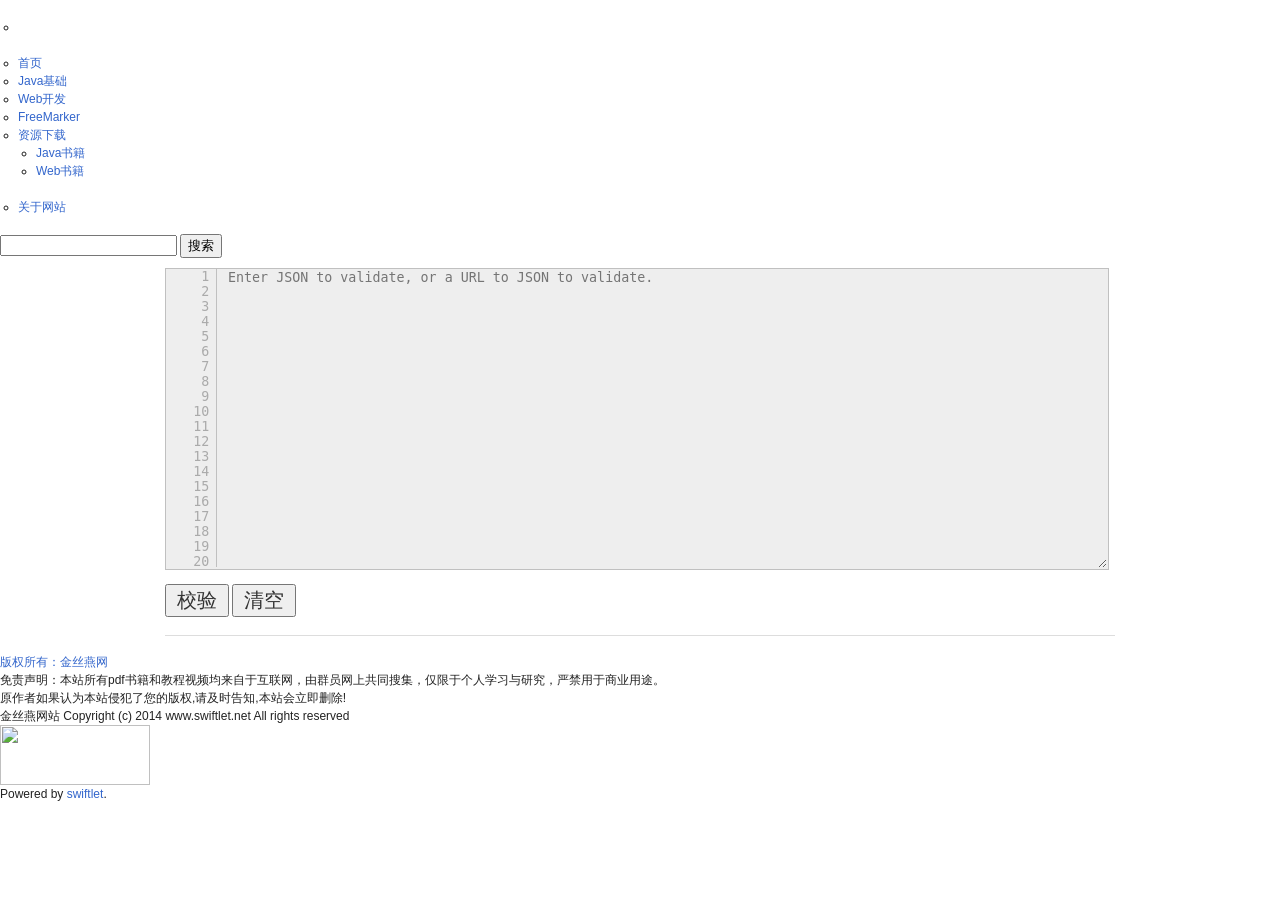
==== wordpress/tools/json/json.html @ 5e9c3570 "初始化WordPress文件" ====
﻿<html xmlns="http://www.w3.org/1999/xhtml"><head>	<meta content="text/html; charset=UTF-8" http-equiv="Content-Type">	 <script>			if (window != top){				 			}</script>   <script src="js/jquery.min.js" type="text/javascript"></script>   <script src="js/jquery-linedtextarea.js" type="text/javascript"></script>   <link href="css/jquery-linedtextarea.css" type="text/css" rel="stylesheet" />   <script type="text/javascript" src="js/jsl.parser.js"></script>   <script type="text/javascript" src="js/jsl.format.js"></script>   <script type="text/javascript" src="js/jsl.interactions.js"></script>   <link rel="stylesheet" href="css/screen.css" type="text/css" media="screen, projection" />   <!--[if IE]><link rel="stylesheet" href="http://www.bejson.com/c/css/blueprint/lib/ie.css" type="text/css" media="screen, projection"><![endif]-->   <link rel="stylesheet" href="css/css-classes.css" type="text/css" media="screen, projection" />   <link rel="stylesheet" href="css/screen2.css" type="text/css" media="screen, projection" />   <script>	function Click()	{ 		window.event.returnValue=false; 	} 	document.oncontextmenu=Click; 	</script> 	<link type="text/css" rel="stylesheet" href="http://swiftlet.net/wp-content/themes/swiftlet/style.css?20150305">	<link type="text/css" href="http://swiftlet.net/wp-content/themes/swiftlet/includes/black.css" rel="stylesheet">	<script src="//hm.baidu.com/hm.js?81515e5f361b45faf4b83570f8e95ff8"></script><script src="http://swiftlet.net/wp-content/themes/swiftlet/js/jquery.min.js" type="text/javascript"></script>	<script type="text/javascript">window.jQuery || document.write('&lt;script type="text/javascript" src="http://swiftlet.net/wp-content/themes/swiftlet/js/jquery.js"&gt;\x3C/script&gt;')</script>	<script src="http://swiftlet.net/wp-content/themes/swiftlet/js/jquery_cmhello.js" type="text/javascript"></script>	<script src="http://swiftlet.net/wp-content/themes/swiftlet/js/jquery.cycle.all.min.js" type="text/javascript"></script>	<script type="text/javascript">HcmsLazyload("http://swiftlet.net/wp-content/themes/swiftlet/images/space.gif");</script> 	<!--[if IE 6]>	<link href="http://swiftlet.net/wp-content/themes/swiftlet/ie6.css" rel="stylesheet" type="text/css" />	<script src="http://letskillie6.googlecode.com/svn/trunk/letskillie6.zh_CN.pack.js"></script>	<script src="http://swiftlet.net/wp-content/themes/swiftlet/js/PNG.js"></script>	<script>DD_belatedPNG.fix('.png_bg');</script>	<![endif]-->	<title>金丝燕网 - 研究java知识,分享java资料。</title>	<meta content="java" name="keywords">	<meta content="金丝燕网，致力于提供优质Java内容。" name="description">	<link type="image/x-icon" rel="icon" href="http://www.swiftlet.net/swiftlet64.ico" id="favicon">	<link href="http://swiftlet.net/xmlrpc.php" rel="pingback">	<link media="all" type="text/css" href="http://swiftlet.net/wp-content/plugins/crayon-syntax-highlighter/css/min/crayon.min.css?ver=2.6.8" id="crayon-css" rel="stylesheet"><link media="all" type="text/css" href="http://swiftlet.net/wp-content/plugins/crayon-syntax-highlighter/themes/classic/classic.css?ver=2.6.8" id="crayon-theme-classic-css" rel="stylesheet"><link media="all" type="text/css" href="http://swiftlet.net/wp-content/plugins/crayon-syntax-highlighter/fonts/monaco.css?ver=2.6.8" id="crayon-font-monaco-css" rel="stylesheet"><script src="http://swiftlet.net/wp-includes/js/jquery/jquery.js?ver=1.11.1" type="text/javascript"></script><script src="http://swiftlet.net/wp-includes/js/jquery/jquery-migrate.min.js?ver=1.2.1" type="text/javascript"></script><script type="text/javascript">/* &lt;![CDATA[ */var CrayonSyntaxSettings = {"version":"2.6.8","is_admin":"0","ajaxurl":"http:\/\/swiftlet.net\/wp-admin\/admin-ajax.php","prefix":"crayon-","setting":"crayon-setting","selected":"crayon-setting-selected","changed":"crayon-setting-changed","special":"crayon-setting-special","orig_value":"data-orig-value","debug":""};var CrayonSyntaxStrings = {"copy":"\u4f7f\u7528 %s \u590d\u5236\uff0c\u4f7f\u7528 %s \u7c98\u8d34\u3002","minimize":"\u70b9\u51fb\u5c55\u5f00\u4ee3\u7801"};/* ]]&gt; */</script><script src="http://swiftlet.net/wp-content/plugins/crayon-syntax-highlighter/js/min/crayon.min.js?ver=2.6.8" type="text/javascript"></script><link href="http://swiftlet.net/xmlrpc.php?rsd" title="RSD" type="application/rsd+xml" rel="EditURI"><link href="http://swiftlet.net/wp-includes/wlwmanifest.xml" type="application/wlwmanifest+xml" rel="wlwmanifest"> <!-- START of style generated by wp-thumbnails 3.2.1 ，powered by niaolei.org.cn --><link media="screen" type="text/css" href="http://swiftlet.net/wp-content/plugins/wp-thumbnails/style.css" rel="stylesheet"><!-- END of style generated by wp-thumbnails 3.2.1 ，powered by niaolei.org.cn -->	<style type="text/css">.recentcomments a{display:inline !important;padding:0 !important;margin:0 !important;}</style>	<script>	var _hmt = _hmt || [];	(function() {	  var hm = document.createElement("script");	  hm.src = "//hm.baidu.com/hm.js?81515e5f361b45faf4b83570f8e95ff8";	  var s = document.getElementsByTagName("script")[0]; 	  s.parentNode.insertBefore(hm, s);	})();	</script></head><body class="home blog"><div id="zhu_beijin"><div id="ssmay">           <ul id="navleft">        </ul>        <div class="m-r-8" id="navright">            <ul>			    <li></li>             </ul>        </div>		</div><div class="png_bg" id="header">	<div id="search_bg">	              <div class="topnav"><!-- 菜单 -->                      <ul class="menu" id="nav"><li class="menu-item menu-item-type-custom menu-item-object-custom menu-item-634" id="menu-item-634"><a href="http://www.swiftlet.net/">首页</a></li><li class="menu-item menu-item-type-taxonomy menu-item-object-category menu-item-626" id="menu-item-626"><a href="http://swiftlet.net/archives/category/java-basic">Java基础</a></li><li class="menu-item menu-item-type-taxonomy menu-item-object-category menu-item-644" id="menu-item-644"><a href="http://swiftlet.net/archives/category/web-develop">Web开发</a></li><li class="menu-item menu-item-type-taxonomy menu-item-object-category menu-item-878" id="menu-item-878"><a href="http://swiftlet.net/archives/category/freemarker">FreeMarker</a></li><li class="menu-item menu-item-type-taxonomy menu-item-object-category menu-item-has-children menu-item-697" id="menu-item-697"><a href="http://swiftlet.net/archives/category/resource-download">资源下载</a><ul class="sub-menu">	<li class="menu-item menu-item-type-taxonomy menu-item-object-category menu-item-698" id="menu-item-698"><a href="http://swiftlet.net/archives/category/resource-download/book-java">Java书籍</a></li>	<li class="menu-item menu-item-type-taxonomy menu-item-object-category menu-item-699" id="menu-item-699"><a href="http://swiftlet.net/archives/category/resource-download/book-web">Web书籍</a></li></ul></li><li class="menu-item menu-item-type-post_type menu-item-object-page menu-item-804" id="menu-item-804"><a href="http://swiftlet.net/about">关于网站</a></li></ul>								                                 <div id="search">	<form action="http://swiftlet.net" id="searchform" method="get">	<input type="text" value="" onblur="if(this.value==''){this.value='搜索...'};" onfocus="if(this.value=='搜索文章...'){this.value=''};" name="s" id="s">	<input type="submit" value="搜索" name="Submit" id="s2">		</form></div><div class="clear"></div>				  </div>	      <div class="clearfix"></div>   </div></div>	<div class="clearfix" id="wrapper"> 		 <div style="width:950px;margin:0 auto;postition:absolute;margin-top:10px;">    <div class="container">     <div>     </div>     <form id="JSONValidate" method="post" action="." name="JSONValidate">      <input type="hidden" id="reformat" value="1" />      <input type="hidden" id="/compress" value="0" />      <div>       <textarea id="json_input" name="json_input" class="json_input" rows="30" cols="100" spellcheck="false" placeholder="Enter JSON to validate, or a URL to JSON to validate."></textarea>      </div>      <div class="validateButtons clear">       <div class="left">        <div style="float:left">         <input name="validate" id="validate" style="margin-top:4px" type="button" value="校验" onclick="javascript: pageTracker._trackPageview('/validate');" />         <input value="清空" type="button" style="font-size: 1.65em;color: #333;padding-left: 0.5em;padding-right: 0.5em;margin-top:4px;" onclick="javascript: json_input.value=''" />       </div>        <div style="width:900px;text-align:center;">         <div class="right">         </div>        </div>       </div>      </div>     </form>     <div id="results_header" class="hide">      <h3> Results <img title="Loading..." class="reset" alt="Loading" src="images/loadspinner.gif" id="loadSpinner" name="loadSpinner" /> </h3>     </div>     <pre id="results"></pre>    </div>    <div style="clear:both"></div>    <hr />    <div style="clear:both"></div>   </div> </div><div class="clearfix" id="footer">    <div class="con_box ">               <div class="footer_bug">						 <a>版权所有：金丝燕网</a>           </div>    </div>    <div class="copyright"> 		<p>		免责声明：本站所有pdf书籍和教程视频均来自于互联网，由群员网上共同搜集，仅限于个人学习与研究，严禁用于商业用途。<br>		原作者如果认为本站侵犯了您的版权,请及时告知,本站会立即删除!		</p>        <p>		               金丝燕网站			Copyright (c) 2014  www.swiftlet.net  All rights reserved         </p>   </div>   <div class="footer_right">    <a href="http://www.swiftlet.net/" target="_blank"><img width="150" height="60" src="http://www.swiftlet.net/wp-content/themes/swiftlet/images/logo.png" atl="金丝燕网" original="/wp-content/themes/swiftlet/images/logo.png" style="display: inline;"></a>	<p>Powered by <a target="_blank" href="http://www.swiftlet.net">swiftlet</a>.</p>	</div></div></div>	</div></body</html>
---- wordpress/tools/json/css/screen.css ----
﻿html,body,div,span,object,iframe,h1,h2,h3,h4,h5,h6,p,blockquote,pre,a,abbr,acronym,address,code,del,dfn,em,img,q,dl,dt,dd,ol,ul,li,fieldset,form,label,legend,table,caption,tbody,tfoot,thead,tr,th,td {
border:0;
font-weight:inherit;
font-style:inherit;
font-size:100%;
font-family:inherit;
vertical-align:baseline;
margin:0;
padding:0;
}

body {
line-height:1.5;
background:#fff;
font-size:75%;
color:#222;
font-family:"Helvetica Neue", "Lucida Grande", Helvetica, Arial, Verdana, sans-serif;
margin:1.5em 0;
}

table {
border-collapse:separate;
border-spacing:0;
margin-bottom:1.4em;
}

caption,th,td {
text-align:left;
font-weight:400;
}

blockquote:before,blockquote:after,q:before,q:after {
content:"";
}

blockquote,q {
quotes:;
}

a img {
border:none;
}

h1,h2,h3,h4,h5,h6 {
color:#111;
font-family:"Helvetica Neue", Helvetica, Arial, sans-serif;
font-weight:400;
}

h1 {
font-size:3em;
line-height:1;
margin-bottom:.5em;
}

h2 {
font-size:2em;
margin-bottom:.75em;
}

h3 {
font-size:1.5em;
line-height:1;
margin-bottom:1em;
}

h4 {
font-size:1.2em;
line-height:1.25;
margin-bottom:1.25em;
}

h5 {
font-size:1em;
font-weight:700;
margin-bottom:1.5em;
}

h6 {
font-size:1em;
font-weight:700;
}

p.last {
margin-bottom:0;
}

p img {
float:left;
margin:1.5em 1.5em 1.5em 0;
padding:0;
}

p img.top {
margin-top:0;
}

ul,ol {
margin:0 1.5em 1.5em;
}

ul {
list-style-type:circle;
}

ol {
list-style-type:decimal;
}

dd {
margin-left:1.5em;
}

abbr,acronym {
border-bottom:1px dotted #666;
}

address {
margin-top:1.5em;
font-style:italic;
}

a:focus,a:hover {
color:#000;
}

a {
color:#009;
text-decoration:underline;
}

blockquote {
color:#666;
font-style:italic;
margin:1.5em;
}

em,dfn {
font-style:italic;
background:#ffc;
}

pre,code {
white-space:pre;
margin:1.5em 0;
}

pre,code,tt {
font:1em 'andale mono', monotype, 'lucida console', monospace;
line-height:1.5;
}

tt {
display:block;
line-height:1.5;
margin:1.5em 0;
}

th {
border-bottom:2px solid #ccc;
font-weight:700;
}

td {
border-bottom:1px solid #ddd;
}

th,td {
padding:4px 10px 4px 0;
}

tfoot {
font-style:italic;
}

caption {
background:#ffc;
}

table .last {
padding-right:0;
}

.small {
font-size:.8em;
margin-bottom:1.875em;
line-height:1.875em;
}

.large {
font-size:1.2em;
line-height:2.5em;
margin-bottom:1.25em;
}

.hide {
display:none;
}

.highlight {
background:#ff0;
}

.added {
color:#060;
}

.removed {
color:#900;
}

.top {
margin-top:0;
padding-top:0;
}

.bottom {
margin-bottom:0;
padding-bottom:0;
}

.container {
width:950px;
margin:0 auto;
}

.column {
float:left;
margin-right:10px;
}

.last {
margin-right:0;
}

.span-1 {
width:30px;
}

.span-2 {
width:70px;
}

.span-3 {
width:110px;
}

.span-4 {
width:150px;
}

.span-5 {
width:190px;
}

.span-6 {
width:230px;
}

.span-7 {
width:270px;
}

.span-8 {
width:310px;
}

.span-9 {
width:350px;
}

.span-10 {
width:390px;
}

.span-11 {
width:430px;
}

.span-12 {
width:470px;
}

.span-13 {
width:510px;
}

.span-14 {
width:550px;
}

.span-15 {
width:590px;
}

.span-16 {
width:630px;
}

.span-17 {
width:670px;
}

.span-18 {
width:710px;
}

.span-19 {
width:750px;
}

.span-20 {
width:790px;
}

.span-21 {
width:830px;
}

.span-22 {
width:870px;
}

.span-23 {
width:910px;
}

.span-24 {
width:950px;
margin:0;
}

.append-1 {
padding-right:40px;
}

.append-2 {
padding-right:80px;
}

.append-3 {
padding-right:120px;
}

.append-4 {
padding-right:160px;
}

.append-5 {
padding-right:200px;
}

.append-6 {
padding-right:240px;
}

.append-7 {
padding-right:280px;
}

.append-8 {
padding-right:320px;
}

.append-9 {
padding-right:360px;
}

.append-10 {
padding-right:400px;
}

.append-11 {
padding-right:440px;
}

.append-12 {
padding-right:480px;
}

.append-13 {
padding-right:520px;
}

.append-14 {
padding-right:560px;
}

.append-15 {
padding-right:600px;
}

.append-16 {
padding-right:640px;
}

.append-17 {
padding-right:680px;
}

.append-18 {
padding-right:720px;
}

.append-19 {
padding-right:760px;
}

.append-20 {
padding-right:800px;
}

.append-21 {
padding-right:840px;
}

.append-22 {
padding-right:880px;
}

.append-23 {
padding-right:920px;
}

.prepend-1 {
padding-left:40px;
}

.prepend-2 {
padding-left:80px;
}

.prepend-3 {
padding-left:120px;
}

.prepend-4 {
padding-left:160px;
}

.prepend-5 {
padding-left:200px;
}

.prepend-6 {
padding-left:240px;
}

.prepend-7 {
padding-left:280px;
}

.prepend-8 {
padding-left:320px;
}

.prepend-9 {
padding-left:360px;
}

.prepend-10 {
padding-left:400px;
}

.prepend-11 {
padding-left:440px;
}

.prepend-12 {
padding-left:480px;
}

.prepend-13 {
padding-left:520px;
}

.prepend-14 {
padding-left:560px;
}

.prepend-15 {
padding-left:600px;
}

.prepend-16 {
padding-left:640px;
}

.prepend-17 {
padding-left:680px;
}

.prepend-18 {
padding-left:720px;
}

.prepend-19 {
padding-left:760px;
}

.prepend-20 {
padding-left:800px;
}

.prepend-21 {
padding-left:840px;
}

.prepend-22 {
padding-left:880px;
}

.prepend-23 {
padding-left:920px;
}

.border {
padding-right:4px;
margin-right:5px;
border-right:1px solid #eee;
}

.colborder {
padding-right:24px;
margin-right:25px;
border-right:1px solid #eee;
}

.pull-1 {
margin-left:-40px;
}

.pull-2 {
margin-left:-80px;
}

.pull-3 {
margin-left:-120px;
}

.pull-4 {
margin-left:-160px;
}

.push-0 {
margin:0 0 0 18px;
}

.push-1 {
margin:0 -40px 0 18px;
}

.push-2 {
margin:0 -80px 0 18px;
}

.push-3 {
margin:0 -120px 0 18px;
}

.push-4 {
margin:0 -160px 0 18px;
}

.push-0,.push-1,.push-2,.push-3,.push-4 {
float:right;
}

.box {
margin-bottom:1.5em;
background:#eee;
padding:1.5em;
}

hr {
background:#ddd;
color:#ddd;
clear:both;
float:none;
width:100%;
height:.1em;
border:none;
margin:0 0 1.4em;
}

hr.space {
background:#fff;
color:#fff;
}

.clear {
display:block;
}

.clear:after,.container:after {
content:".";
display:block;
height:0;
clear:both;
visibility:hidden;
}

* html .clear {
height:1%;
}

fieldset {
border:1px solid #ccc;
margin:0 0 1.5em;
padding:1.4em;
}

legend {
font-weight:700;
font-size:1.2em;
}

input.text,input.title {
width:300px;
border:1px solid #bbb;
background:#f6f6f6;
margin:.5em .5em .5em 0;
padding:5px;
}

input.title {
font-size:1.5em;
}

textarea {
width:400px;
height:250px;
border:1px solid #bbb;
background:#eee;
margin:.5em .5em .5em 0;
padding:5px;
}

select {
border:1px solid #ccc;
background:#f6f6f6;
width:200px;
}

.error,.notice,.success {
margin-bottom:1em;
border:2px solid #ddd;
padding:.8em;
}

.error {
background:#FBE3E4;
color:#D12F19;
border-color:#FBC2C4;
}

.notice {
background:#FFF6BF;
color:#817134;
border-color:#FFD324;
}

.success {
background:#E6EFC2;
color:#529214;
border-color:#C6D880;
}

.error a {
color:#D12F19;
}

.notice a {
color:#817134;
}

.success a {
color:#529214;
}


dl dt,strong,dfn,label {
font-weight:700;
}

del,.quiet {
color:#666;
}

input.text:focus,input.title:focus,textarea:focus,select:focus {
background:#fff;
border:1px solid #999;
}
---- wordpress/tools/json/css/css-classes.css ----
﻿/* -------------------------------------------------------------- 

   css-classes.css
   * Classes for CSS development
   
   See the Readme file in this directory
   for further instructions.
   
-------------------------------------------------------------- */

.left   { float:left; }
.right  { float:right; }

.hide   { display:none; }

.reset-margin   { margin:0; } 
.reset-padding  { padding:0; } 
.reset          { margin:0; padding:0; } 

.align-justify  { text-align:justify; } 
.align-left     { text-align:left; } 
.align-center   { text-align:center; } 
.align-right    { text-align:right; }
---- wordpress/tools/json/css/screen2.css ----
﻿
h1.compress {
	letter-spacing: -0.1em;
}

.json_input {
	width: 100%;
	height: 300px;
	margin: 0;
	background-color: #EEEEEE;
	border: 1px solid #EEEEEE;
	padding: 0 !important;
}

.json_input:focus {
	border-color: transparent;
	outline: none;
	background-color: #EEEEEE;
}

.unimportant {
	color: #999;
	font-size: .9em;
	font-weight: 	normal;
}

.invisible {
        /*
                This ugly opacity stuff has to be
                here so that fadeTo works properly
        */
        filter:alpha(opacity=0);
        -moz-opacity:.0;
        opacity:.0;
} 

.verifyButtons { margin: .5em 0 1.5em 0; line-height: 1.75em; }

#labLink img {
        vertical-align: middle;
        margin-bottom: 1em;
} 

.bold {
	font-weight: bold;
}

.center {
	text-align: center;
}

.big {
	font-size: 2.5em;
}

.bigBorder {
	border-width: 2px !important;
}

a:hover { cursor: pointer; }


/* Overriding of wacky blueprint CSS attributes */

a {
	text-decoration: none;
	color: #36C;
}

em {
	background-color: transparent !important;
}

input.text, input.title {
	width: auto;
}

#faq {
	border: 2px solid #CCC;
	padding: 1em;
	height: 20em;
	overflow: auto;
	margin-top: 1em;
}
#faqAccordion div {
	margin-left: 2em;
}

#faqAccordion dd {
	margin-bottom: 1em;
}

#reformat, #validate, #compress {
	font-size: 1.65em;
	color: #333;
	padding-left: .5em;
	padding-right: .5em;
}

.greenBorder {
	border: 1px solid green !important;
}

.redBorder {
	border: 1px solid red !important;
}

#results_header {
	padding-top: 1em;
}

.sayHello {
	width: 85%;
	text-align: center;
	color: #009900;
	background-color: white;
	font-weight: bold;
}

.kindling {
	width: 85%;
	text-align: center;
	color: #999;
	background-color: white;
	font-weight: bold;
	line-height: 1.4;
}

.kindling a {
	color: #999;
}

.kindling a:hover {
	color: #36C;
	
}

.linedwrap {
	margin-bottom: 10px;
	background-color: #EEEEEE;
	padding: 0;
}


.linedwrap .codelines {
	padding: 0;
}

.light {
    color: #AAA;
}
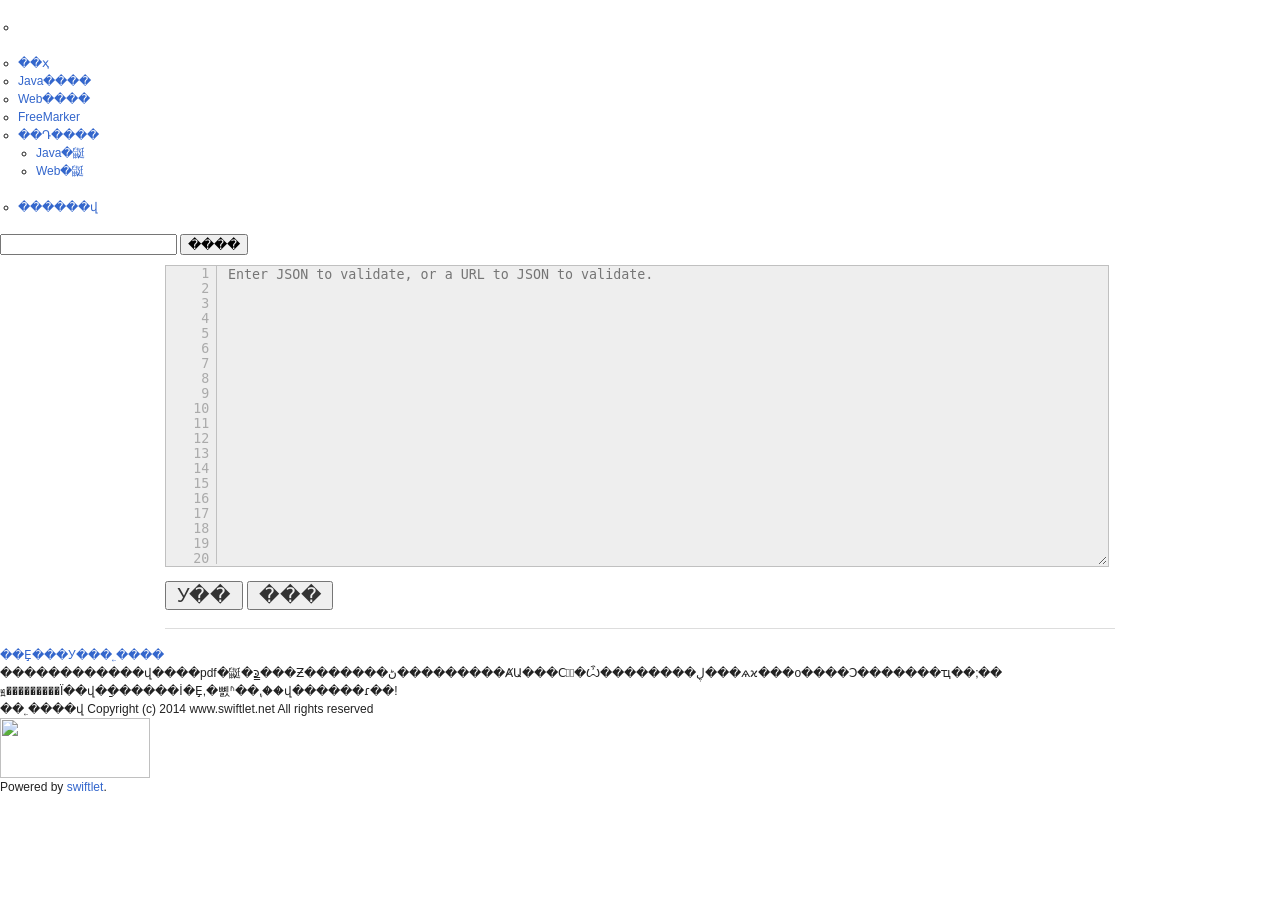
==== commit 0f99cdac: "闭合标签" ====
--- a/wordpress/tools/json/json.html
+++ b/wordpress/tools/json/json.html
@@ -1,4 +1,4 @@
-﻿<html xmlns="http://www.w3.org/1999/xhtml">+<html xmlns="http://www.w3.org/1999/xhtml"> <head> 	<meta content="text/html; charset=UTF-8" http-equiv="Content-Type"> 	 <script>@@ -37,9 +37,9 @@
 	<script src="http://swiftlet.net/wp-content/themes/swiftlet/js/PNG.js"></script> 	<script>DD_belatedPNG.fix('.png_bg');</script> 	<![endif]-->-	<title>金丝燕网 - 研究java知识,分享java资料。</title>+	<title>��˿���� - �о�java֪ʶ,����java���ϡ�</title> 	<meta content="java" name="keywords">-	<meta content="金丝燕网，致力于提供优质Java内容。" name="description">+	<meta content="��˿�������������ṩ����Java���ݡ�" name="description"> 	<link type="image/x-icon" rel="icon" href="http://www.swiftlet.net/swiftlet64.ico" id="favicon"> 	<link href="http://swiftlet.net/xmlrpc.php" rel="pingback"> 	<link media="all" type="text/css" href="http://swiftlet.net/wp-content/plugins/crayon-syntax-highlighter/css/min/crayon.min.css?ver=2.6.8" id="crayon-css" rel="stylesheet">@@ -56,9 +56,9 @@
 <script src="http://swiftlet.net/wp-content/plugins/crayon-syntax-highlighter/js/min/crayon.min.js?ver=2.6.8" type="text/javascript"></script> <link href="http://swiftlet.net/xmlrpc.php?rsd" title="RSD" type="application/rsd+xml" rel="EditURI"> <link href="http://swiftlet.net/wp-includes/wlwmanifest.xml" type="application/wlwmanifest+xml" rel="wlwmanifest"> -<!-- START of style generated by wp-thumbnails 3.2.1 ，powered by niaolei.org.cn -->+<!-- START of style generated by wp-thumbnails 3.2.1 ��powered by niaolei.org.cn --> <link media="screen" type="text/css" href="http://swiftlet.net/wp-content/plugins/wp-thumbnails/style.css" rel="stylesheet">-<!-- END of style generated by wp-thumbnails 3.2.1 ，powered by niaolei.org.cn -->+<!-- END of style generated by wp-thumbnails 3.2.1 ��powered by niaolei.org.cn --> 	<style type="text/css">.recentcomments a{display:inline !important;padding:0 !important;margin:0 !important;}</style> 	<script> 	var _hmt = _hmt || [];@@ -84,23 +84,23 @@
 </div> <div class="png_bg" id="header"> 	<div id="search_bg">-	              <div class="topnav"><!-- 菜单 -->-                      <ul class="menu" id="nav"><li class="menu-item menu-item-type-custom menu-item-object-custom menu-item-634" id="menu-item-634"><a href="http://www.swiftlet.net/">首页</a></li>-<li class="menu-item menu-item-type-taxonomy menu-item-object-category menu-item-626" id="menu-item-626"><a href="http://swiftlet.net/archives/category/java-basic">Java基础</a></li>-<li class="menu-item menu-item-type-taxonomy menu-item-object-category menu-item-644" id="menu-item-644"><a href="http://swiftlet.net/archives/category/web-develop">Web开发</a></li>+	              <div class="topnav"><!-- �˵� -->+                      <ul class="menu" id="nav"><li class="menu-item menu-item-type-custom menu-item-object-custom menu-item-634" id="menu-item-634"><a href="http://www.swiftlet.net/">��ҳ</a></li>+<li class="menu-item menu-item-type-taxonomy menu-item-object-category menu-item-626" id="menu-item-626"><a href="http://swiftlet.net/archives/category/java-basic">Java����</a></li>+<li class="menu-item menu-item-type-taxonomy menu-item-object-category menu-item-644" id="menu-item-644"><a href="http://swiftlet.net/archives/category/web-develop">Web����</a></li> <li class="menu-item menu-item-type-taxonomy menu-item-object-category menu-item-878" id="menu-item-878"><a href="http://swiftlet.net/archives/category/freemarker">FreeMarker</a></li>-<li class="menu-item menu-item-type-taxonomy menu-item-object-category menu-item-has-children menu-item-697" id="menu-item-697"><a href="http://swiftlet.net/archives/category/resource-download">资源下载</a>+<li class="menu-item menu-item-type-taxonomy menu-item-object-category menu-item-has-children menu-item-697" id="menu-item-697"><a href="http://swiftlet.net/archives/category/resource-download">��Դ����</a> <ul class="sub-menu">-	<li class="menu-item menu-item-type-taxonomy menu-item-object-category menu-item-698" id="menu-item-698"><a href="http://swiftlet.net/archives/category/resource-download/book-java">Java书籍</a></li>-	<li class="menu-item menu-item-type-taxonomy menu-item-object-category menu-item-699" id="menu-item-699"><a href="http://swiftlet.net/archives/category/resource-download/book-web">Web书籍</a></li>+	<li class="menu-item menu-item-type-taxonomy menu-item-object-category menu-item-698" id="menu-item-698"><a href="http://swiftlet.net/archives/category/resource-download/book-java">Java�鼮</a></li>+	<li class="menu-item menu-item-type-taxonomy menu-item-object-category menu-item-699" id="menu-item-699"><a href="http://swiftlet.net/archives/category/resource-download/book-web">Web�鼮</a></li> </ul> </li>-<li class="menu-item menu-item-type-post_type menu-item-object-page menu-item-804" id="menu-item-804"><a href="http://swiftlet.net/about">关于网站</a></li>+<li class="menu-item menu-item-type-post_type menu-item-object-page menu-item-804" id="menu-item-804"><a href="http://swiftlet.net/about">������վ</a></li> </ul>								                                  <div id="search"> 	<form action="http://swiftlet.net" id="searchform" method="get">-	<input type="text" value="" onblur="if(this.value==''){this.value='搜索...'};" onfocus="if(this.value=='搜索文章...'){this.value=''};" name="s" id="s">-	<input type="submit" value="搜索" name="Submit" id="s2">	+	<input type="text" value="" onblur="if(this.value==''){this.value='����...'};" onfocus="if(this.value=='��������...'){this.value=''};" name="s" id="s">+	<input type="submit" value="����" name="Submit" id="s2">	 	</form> </div> <div class="clear"></div>@@ -122,8 +122,8 @@
      <div class="validateButtons clear">        <div class="left">         <div style="float:left"> -        <input name="validate" id="validate" style="margin-top:4px" type="button" value="校验" onclick="javascript: pageTracker._trackPageview('/validate');" /> -        <input value="清空" type="button" style="font-size: 1.65em;color: #333;padding-left: 0.5em;padding-right: 0.5em;margin-top:4px;" onclick="javascript: json_input.value=''" />+        <input name="validate" id="validate" style="margin-top:4px" type="button" value="У��" onclick="javascript: pageTracker._trackPageview('/validate');" /> +        <input value="���" type="button" style="font-size: 1.65em;color: #333;padding-left: 0.5em;padding-right: 0.5em;margin-top:4px;" onclick="javascript: json_input.value=''" />        </div>         <div style="width:900px;text-align:center;">          <div class="right"> @@ -147,26 +147,26 @@
     <div class="con_box ">                <div class="footer_bug"> 			-			 <a>版权所有：金丝燕网</a> +			 <a>��Ȩ���У���˿����</a>            </div>     </div>     <div class="copyright">  		<p>-		免责声明：本站所有pdf书籍和教程视频均来自于互联网，由群员网上共同搜集，仅限于个人学习与研究，严禁用于商业用途。<br>-		原作者如果认为本站侵犯了您的版权,请及时告知,本站会立即删除!+		������������վ����pdf�鼮�ͽ̳���Ƶ�������ڻ���������ȺԱ���Ϲ�ͬ�Ѽ��������ڸ���ѧϰ���о����Ͻ�������ҵ��;��<br>+		ԭ���������Ϊ��վ�ַ������İ�Ȩ,�뼰ʱ��֪,��վ������ɾ��! 		</p>         <p> 		   -            金丝燕网站+            ��˿����վ 			Copyright (c) 2014  www.swiftlet.net  All rights reserved          </p>    </div>    <div class="footer_right">-    <a href="http://www.swiftlet.net/" target="_blank"><img width="150" height="60" src="http://www.swiftlet.net/wp-content/themes/swiftlet/images/logo.png" atl="金丝燕网" original="/wp-content/themes/swiftlet/images/logo.png" style="display: inline;"></a>+    <a href="http://www.swiftlet.net/" target="_blank"><img width="150" height="60" src="http://www.swiftlet.net/wp-content/themes/swiftlet/images/logo.png" atl="��˿����" original="/wp-content/themes/swiftlet/images/logo.png" style="display: inline;"></a> 	<p>Powered by <a target="_blank" href="http://www.swiftlet.net">swiftlet</a>.</p> 	</div> </div> </div>	 </div>-</body+</body> </html>
